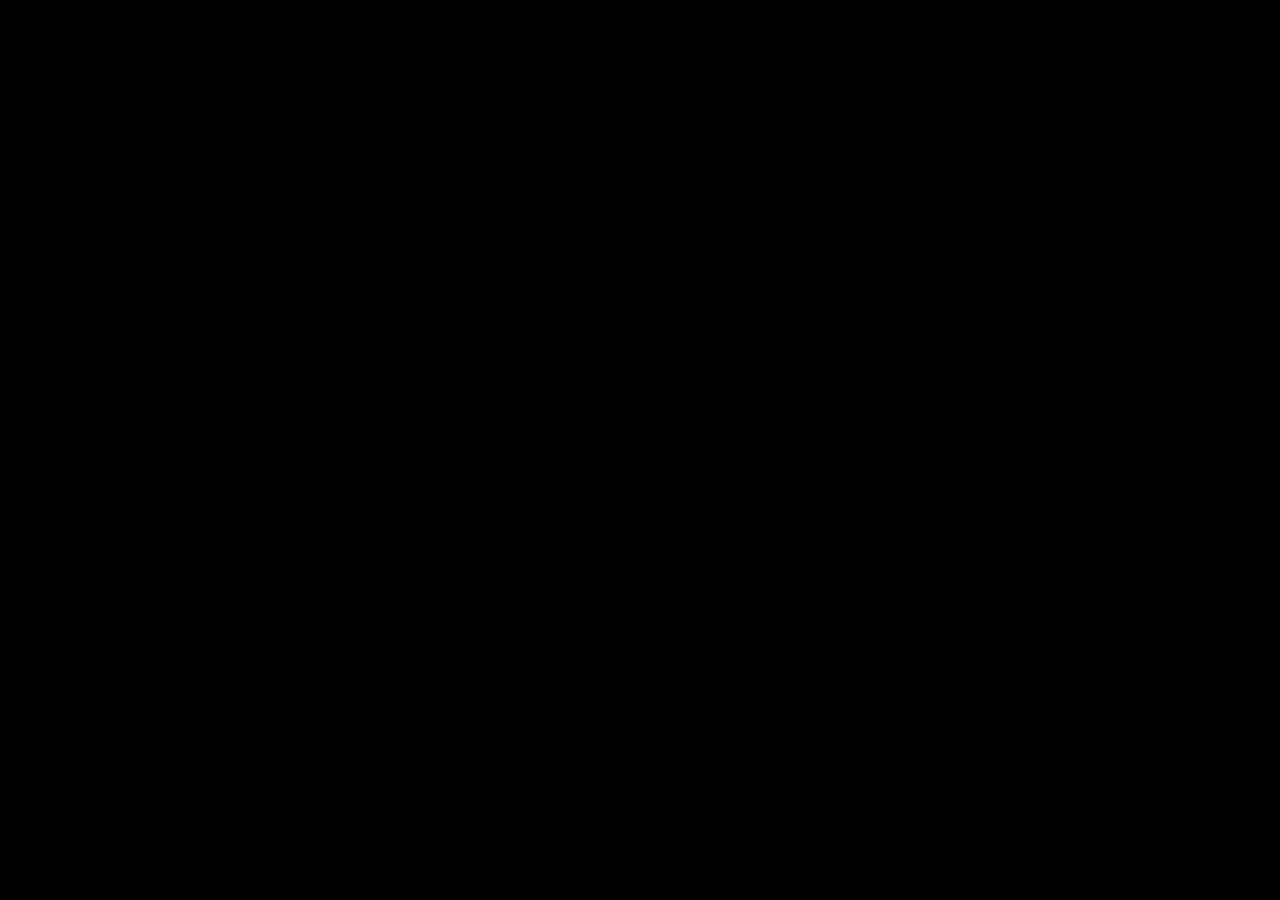
==== studies/terminal/index.html @ 397f68df "comecando a criar o terminal com html estudando sobre como armazenar arquivos na memoria flash junto" ====
<!DOCTYPE html>
<html lang="en">
<head>
	<meta charset="UTF-8">
	<meta name="viewport" content="width=device-width, initial-scale=1.0">
	<title>VampetaOS</title>
	<link rel="stylesheet" href="css/style.css">
	<script src="js/script.js" defer></script>
</head>
<body>
	<main id="terminal"></main>
</body>
</html>
---- studies/terminal/css/style.css ----
* {
	margin: 0;
	padding: 0;
}

main {
	width: 100%;
	height: 100vh;
	background-color: black;
	color: white;
}

p {
	white-space: pre-wrap;
}
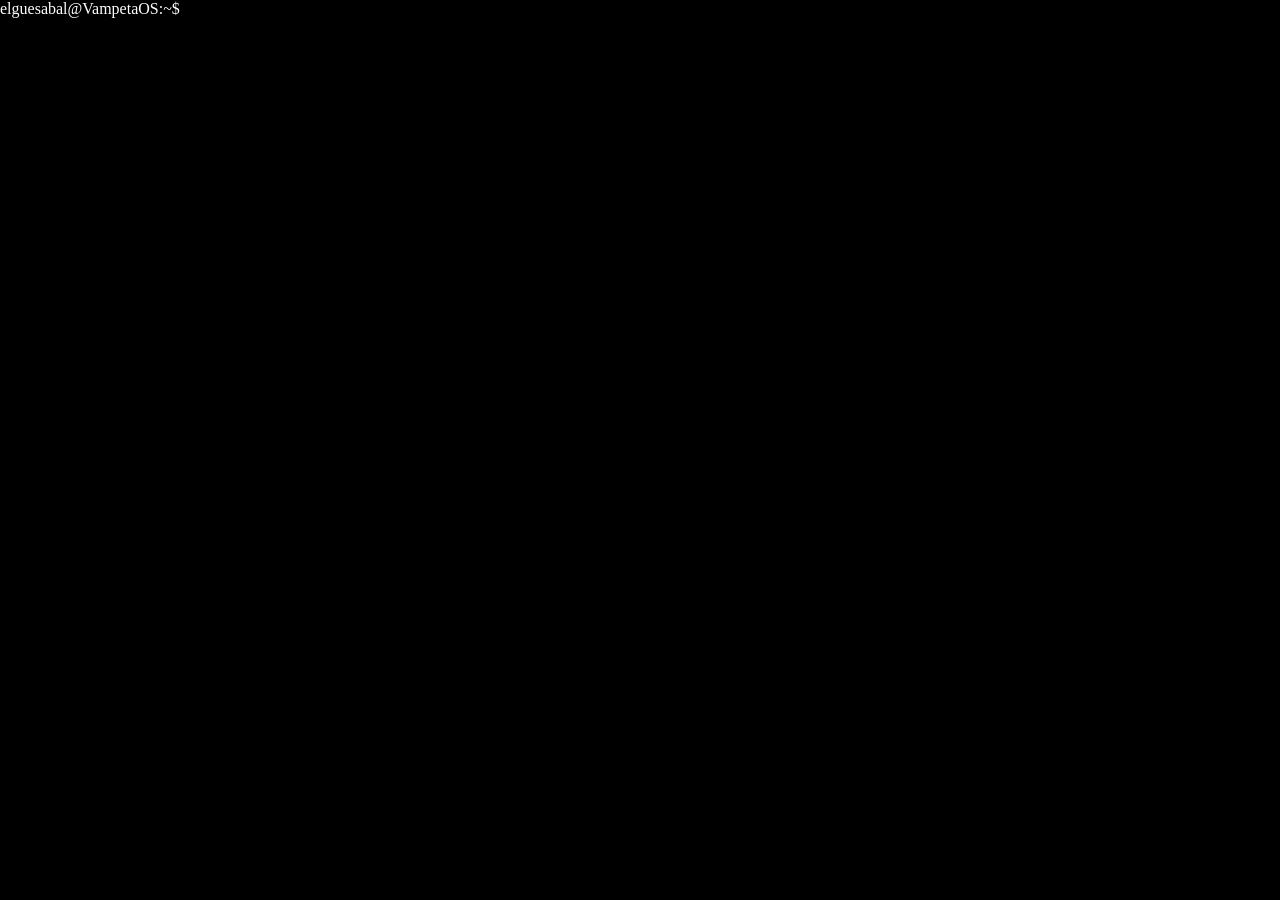
==== commit cf6c27f1: "estudando e entendendo melhor sobre como o webserver funciona no esp32 criando classe WebTerminal pa" ====
--- a/studies/terminal/index.html
+++ b/studies/terminal/index.html
@@ -5,7 +5,7 @@
 	<meta name="viewport" content="width=device-width, initial-scale=1.0">
 	<title>VampetaOS</title>
 	<link rel="stylesheet" href="css/style.css">
-	<script src="js/script.js" defer></script>
+	<script src="js/print.js" defer></script>
 </head>
 <body>
 	<main id="terminal"></main>
